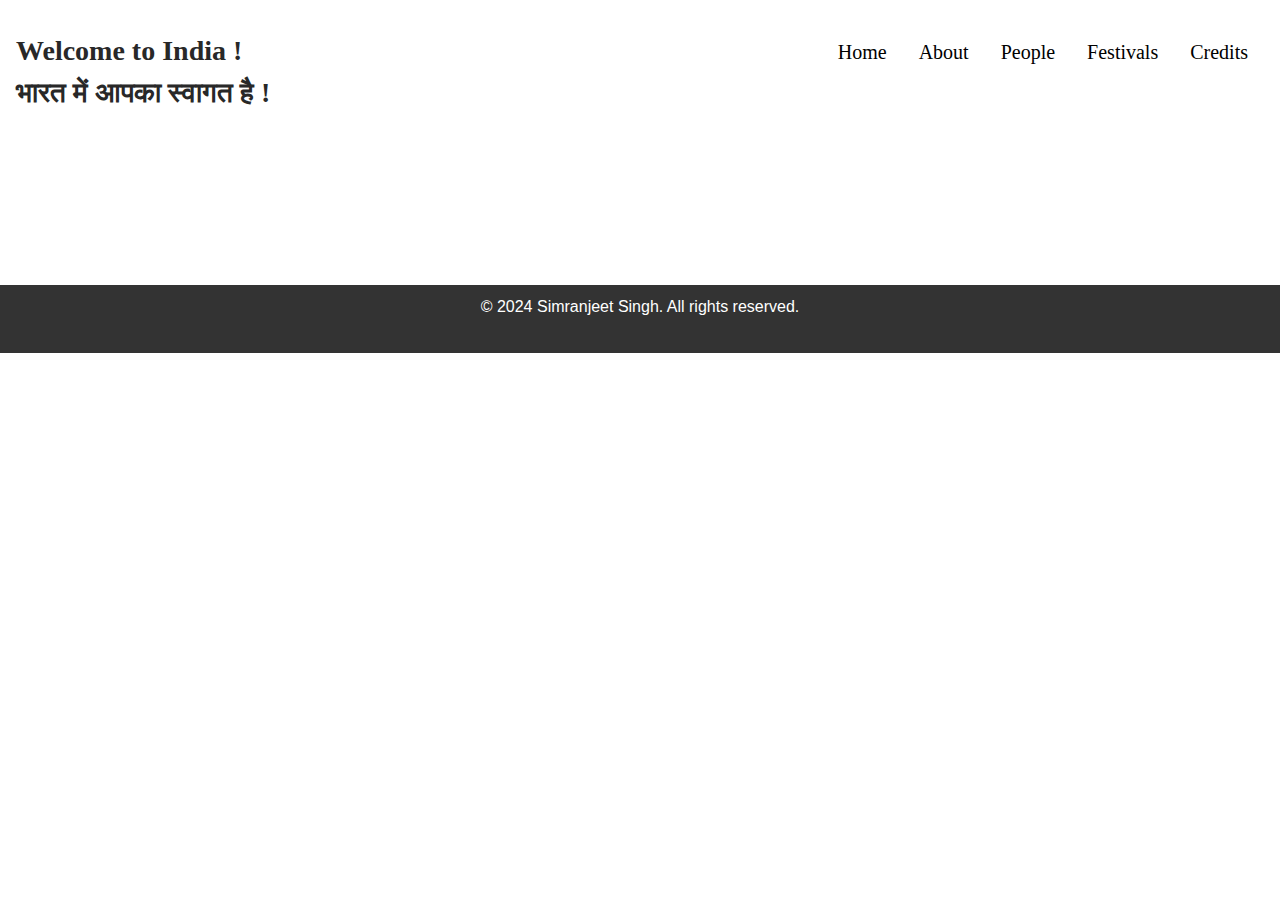
==== index.html @ 28eb2c92 "first commit" ====
<!DOCTYPE html>
<html lang="en">
<head>
    <meta charset="UTF-8">
    <meta name="viewport" content="width=device-width, initial-scale=1.0">
    <link rel="stylesheet" href="styles/normalize-fwd.css">
    <link rel="stylesheet" href="styles/styles.css">
    <script src="scripts/navigation.js" defer></script>
    <title>Country-website</title>
</head>
<body>

    <div class="site-wrapper">
    <header class="site-header">

        <h1>Welcome to India ! <br> भारत में आपका स्वागत है !</h1>

        <nav class="site-navigation" id="site-navigation">
            <button class="menu-toggle" aria-controls="header-menu" aria-expanded="false" aria-label="Menu Toggle">
                <svg xmlns="http://www.w3.org/2000/svg" width="36" height="36" viewBox="0 0 24 24">
                    <title>Menu Icon</title>
                    <path d="M24 6h-24v-4h24v4zm0 4h-24v4h24v-4zm0 8h-24v4h24v-4z"></path>
                </svg>
            </button>
            <ul class="nav-menu" id="header-menu">
                <li><a href="#home">Home</a></li>
                <li><a href="about.html">About</a></li>
                <li><a href="#people.html">People</a></li>
                <li><a href="#festivals.html">Festivals</a></li>
                <li><a href="#credits.html">Credits</a></li>
            </ul>
        </nav>
        
    </header>
</div>

<section id="home">
    <video width="100%" height="100%" muted autoplay loop> 
        <source src="media/home.mp4" type="video/mp4">
    </video>

</section>
    <footer>
        <p>&copy; 2024 Simranjeet Singh. All rights reserved.</p>
    </footer>

</body>
</html>
---- styles/styles.css ----
/*--------------------------------------------------------------
>>> TABLE OF CONTENTS:
----------------------------------------------------------------
# Generic (CALLED IN NORMALIZE.CSS)
	- Normalize
	- Box sizing
	- Media width
# Base
	- Typography
	- Elements
	- Links
# Components
	- Header
	- Main
	- Footer
--------------------------------------------------------------*/

/*--------------------------------------------------------------
# Base
--------------------------------------------------------------*/

/* Typography
--------------------------------------------- */
body {
	font-family: Arial, "Helvetica Neue", Helvetica, sans-serif;
	font-size: 1rem;
	font-weight: 400;
	line-height: 1.5;
	color: #282828;
	background-color: #ffffff;
	
}


h1,
h2,
h3,
h4,
h5,
h6 {
	font-family: Georgia, Times, "Times New Roman", serif;
	margin: .5em 0;
	font-size: 1.75rem;
}

h1 {
    padding-left: 1rem;
    padding-top: 1rem;
}

p {
	margin: 0 0 1.5em;
}

/* Links
--------------------------------------------- */
a,
a:visited { 
	color: #008000;
	text-decoration: none;
}

a:hover,
a:focus,
a:active {
	text-decoration: underline;
}

a:focus {
	outline: 1px dotted;
}

.product-link{
	background-color: #008000;
	color: #fff;
	padding: 10px;
}	

/*--------------------------------------------------------------
# Components
--------------------------------------------------------------*/

.site-wrapper {
	/* This is for very large screens */
	max-width: 120rem;
	margin: 0 auto;
}

/* Header
--------------------------------------------- */
.site-header {
	background-color: white;
	display: flex;
	justify-content: space-between;
	
}

.site-navigation {
	padding: 0rem 1rem;
	font-family: Georgia, Times, "Times New Roman", serif;
	color: black;
	display: inline-block;
	text-align: center;
	
}

.site-navigation a {
	display: block;
	padding: 1rem;
	font-size: 1.25rem;
	text-decoration: none;
	text-transform: uppercase;
}


/* START -- STYLES FOR MOBILE MENU */

.site-navigation ul {
	display: none;
	position: absolute;
	top: 4.5rem;
	left: 0;
	right: 0;
	z-index: 2;
	background-color: #ffe6bf;
}

.menu-toggle {
	display: block;
	background-color: transparent;
	border: 0;
	padding: 1rem;
}

.menu-toggle:focus {
	border: 0;
	outline: 1px dotted;
}

.site-navigation.toggled ul {
	display: block;
}
/* END -- STYLES FOR MOBILE MENU */


@media (min-width: 43.75em) {

	.menu-toggle {
		display: none; 
	}

	.site-navigation {
		padding: 1rem 1rem;
	}

	.site-navigation ul,
	.site-navigation.toggled ul {
		list-style-type:none;
		display: flex;
		flex-direction: row;
		justify-content:flex-end;
		background-color: transparent;

		/* START - Remove Mobile Menu Styles */
		position: relative;
		top: 0;
		/* END - Remove Mobile Menu Styles  */
	}

	.site-navigation a {
		line-height: 4.5rem; /* Matches the height of the .site-logo: 6rem + 1rem + 1rem */
		padding: 0 1rem;
		text-transform: none;
		color: black;
	}

}

/* Main
--------------------------------------------- */
.about {
	padding: 100px;
	text-align: justify;
}

nav ul {
    list-style-type: none;
    margin: 0;
    padding: 0;
}


nav a {
    text-decoration: none;
    color: #fff;
}

section a {
    text-decoration: none;
    color: lightcoral;
}

article img  {
    width: 400px;
    height: 400px;
}


.articles {
	max-width: 40%;
	display: flex;
    flex-wrap: wrap;
    justify-content: center;
}


.north-indian, .south-indian {
	justify-content: center;
	text-align: justify;
	padding: 10px 100px;
}

.card {
    width: 300px;
    margin: 100px;
    padding: 15px;
    background-color: #fff;
    border-radius: 8px;
    box-shadow: 0 4px 8px rgba(0, 0, 0, 0.1);
    transition: transform 0.3s ease-in-out;
	display: grid;

  }

.card:hover {
    transform: scale(1.05);
  }

.card img {
    width: 100%;
    height: 200px;
    object-fit: cover;
    border-radius: 8px;
    margin-bottom: 10px;
  }

.card h2 {
    font-size: 1.5em;
    margin-bottom: 10px;
  }

.card p {
    font-size: 1em;
    color: #555;
  }

.festivals{
	padding: 0 100px ;
}

form {
    max-width: 400px;
    margin: 0 auto;
}

label {
    display: block;
    margin-bottom: 8px;
}

input {
    width: 100%;
    padding: 8px;
    margin-bottom: 16px;
    box-sizing: border-box;
}

input[type="submit"] {
    background-color: #333;
    color: #fff;
    cursor: pointer;
}

input[type="submit"]:hover {
    background-color: #555;
}


/* Footer
--------------------------------------------- */

footer {
    background-color: #333;
    color: #fff;
    padding: 10px;
    text-align: center;
	position: static;
	bottom: 0;
	left: 0;
	right: 0;
}

@media (min-width: 50em) {
	.site-footer {
		display: flex;
		justify-content: space-between;
		padding: 20px 10px 10px 10px;
		align-items: center;
	}
}
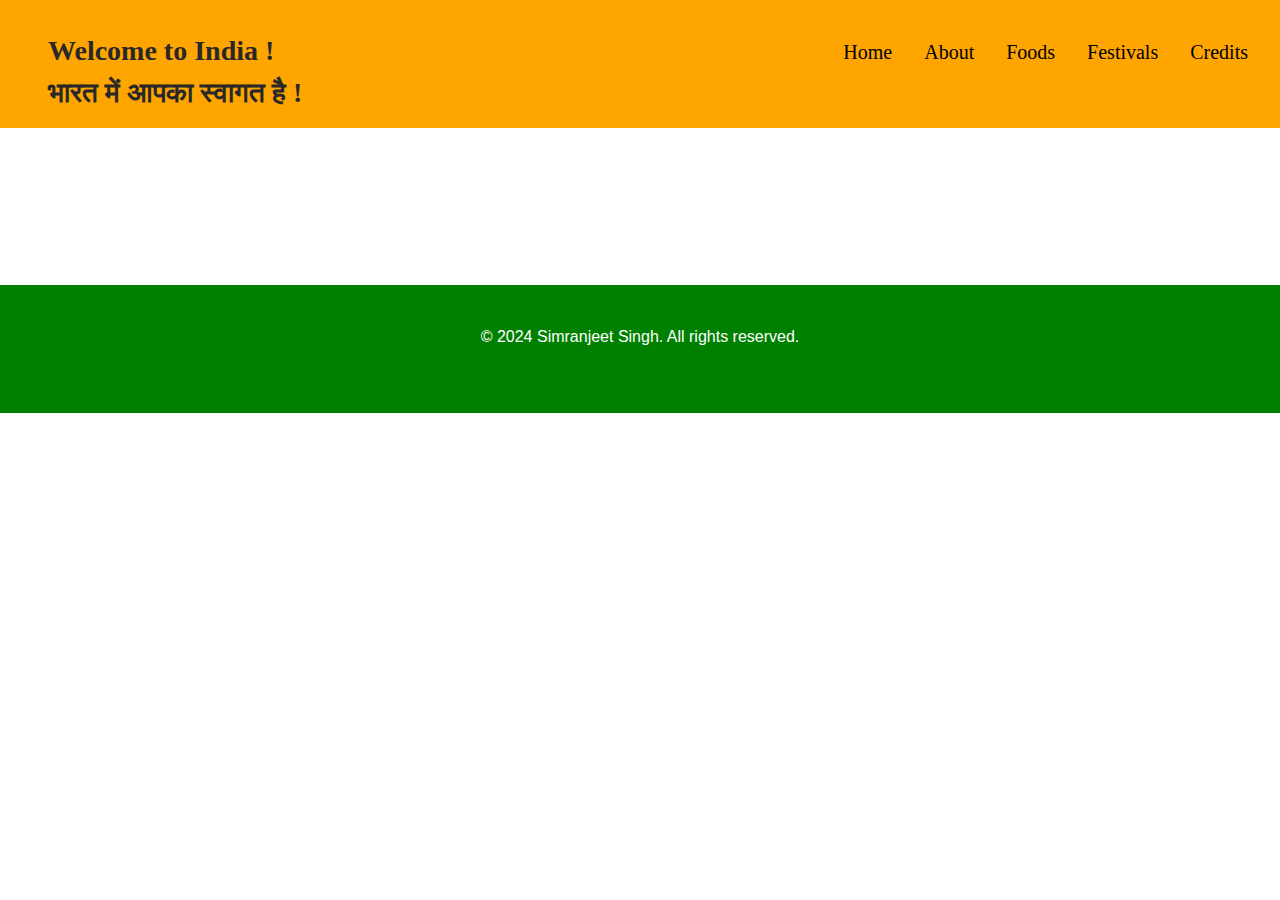
==== commit a0b9e034: "all the chnages" ====
--- a/index.html
+++ b/index.html
@@ -7,6 +7,14 @@
     <link rel="stylesheet" href="styles/styles.css">
     <script src="scripts/navigation.js" defer></script>
     <title>Country-website</title>
+    <link rel="apple-touch-icon" sizes="180x180" href="media/apple-touch-icon.png">
+    <link rel="icon" type="image/png" sizes="32x32" href="media/favicon-32x32.png">
+    <link rel="icon" type="image/png" sizes="16x16" href="media/favicon-16x16.png">
+    <link rel="manifest" href="media/site.webmanifest">
+    <meta name="msapplication-TileColor" content="#da532c">
+    <meta name="theme-color" content="#ffffff">
+
+
 </head>
 <body>
 
@@ -23,11 +31,11 @@
                 </svg>
             </button>
             <ul class="nav-menu" id="header-menu">
-                <li><a href="#home">Home</a></li>
+                <li><a href="home.html">Home</a></li>
                 <li><a href="about.html">About</a></li>
-                <li><a href="#people.html">People</a></li>
-                <li><a href="#festivals.html">Festivals</a></li>
-                <li><a href="#credits.html">Credits</a></li>
+                <li><a href="food.html">Foods</a></li>
+                <li><a href="festivals.html">Festivals</a></li>
+                <li><a href="credits.html">Credits</a></li>
             </ul>
         </nav>
         
--- a/styles/styles.css
+++ b/styles/styles.css
@@ -28,7 +28,6 @@
 	line-height: 1.5;
 	color: #282828;
 	background-color: #ffffff;
-	
 }
 
 
@@ -44,7 +43,7 @@
 }
 
 h1 {
-    padding-left: 1rem;
+    padding-left: 3rem;
     padding-top: 1rem;
 }
 
@@ -89,10 +88,9 @@
 /* Header
 --------------------------------------------- */
 .site-header {
-	background-color: white;
+	background-color: orange;
 	display: flex;
 	justify-content: space-between;
-	
 }
 
 .site-navigation {
@@ -101,7 +99,7 @@
 	color: black;
 	display: inline-block;
 	text-align: center;
-	
+	background-color: orange;
 }
 
 .site-navigation a {
@@ -179,7 +177,7 @@
 /* Main
 --------------------------------------------- */
 .about {
-	padding: 100px;
+	padding: 0 100px;
 	text-align: justify;
 }
 
@@ -221,16 +219,14 @@
 }
 
 .card {
-    width: 300px;
-    margin: 100px;
-    padding: 15px;
+    width: 20%;
+    padding: 25px;
     background-color: #fff;
     border-radius: 8px;
     box-shadow: 0 4px 8px rgba(0, 0, 0, 0.1);
     transition: transform 0.3s ease-in-out;
-	display: grid;
-
-  }
+	
+  } 
 
 .card:hover {
     transform: scale(1.05);
@@ -238,7 +234,7 @@
 
 .card img {
     width: 100%;
-    height: 200px;
+    height: 300px;
     object-fit: cover;
     border-radius: 8px;
     margin-bottom: 10px;
@@ -254,8 +250,73 @@
     color: #555;
   }
 
+.site-wrapper {
+	display: grid;
+	grid-template-columns: 1fr;
+	grid-template-rows: auto;
+	grid-template-areas:
+	  "header"
+	  "content"
+	;
+}
+  
+.site-header {
+	grid-area: header;
+}
+  
+.foods {
+	padding: 0 100px;
+}
+  
+.appetizers,
+.main-course,
+.desserts {
+	display: grid;
+	grid-template-columns: repeat(auto-fill, minmax(300px, 1fr));
+	gap: 20px;
+	padding: 20px 0;
+}
+  
+.appetizers article,
+.main-course article,
+.desserts article {
+	display: grid;
+	grid-template-rows: auto auto auto;
+	gap: 10px;
+	padding: 0 20px;
+}
+  
+.card-img-holder {
+	overflow: hidden;
+}
+  
+.image {
+	width: 100%;
+	height: auto;
+}
+
 .festivals{
-	padding: 0 100px ;
+	padding: 10px 100px ;
+}
+
+table {
+	border-collapse: collapse;
+}
+
+table, th, td {
+	border: 1px solid black;
+}
+
+th, td {
+	padding: 10px;
+}
+
+.all {
+	display: flex;
+    flex-wrap: wrap;
+    justify-content: center;
+	gap: 1rem;
+	padding: 40px 0;
 }
 
 form {
@@ -285,14 +346,17 @@
     background-color: #555;
 }
 
+.credits {
+	padding: 0 100px;
+}
 
 /* Footer
 --------------------------------------------- */
 
 footer {
-    background-color: #333;
+    background-color: green;
     color: #fff;
-    padding: 10px;
+    padding: 40px 10px;
     text-align: center;
 	position: static;
 	bottom: 0;
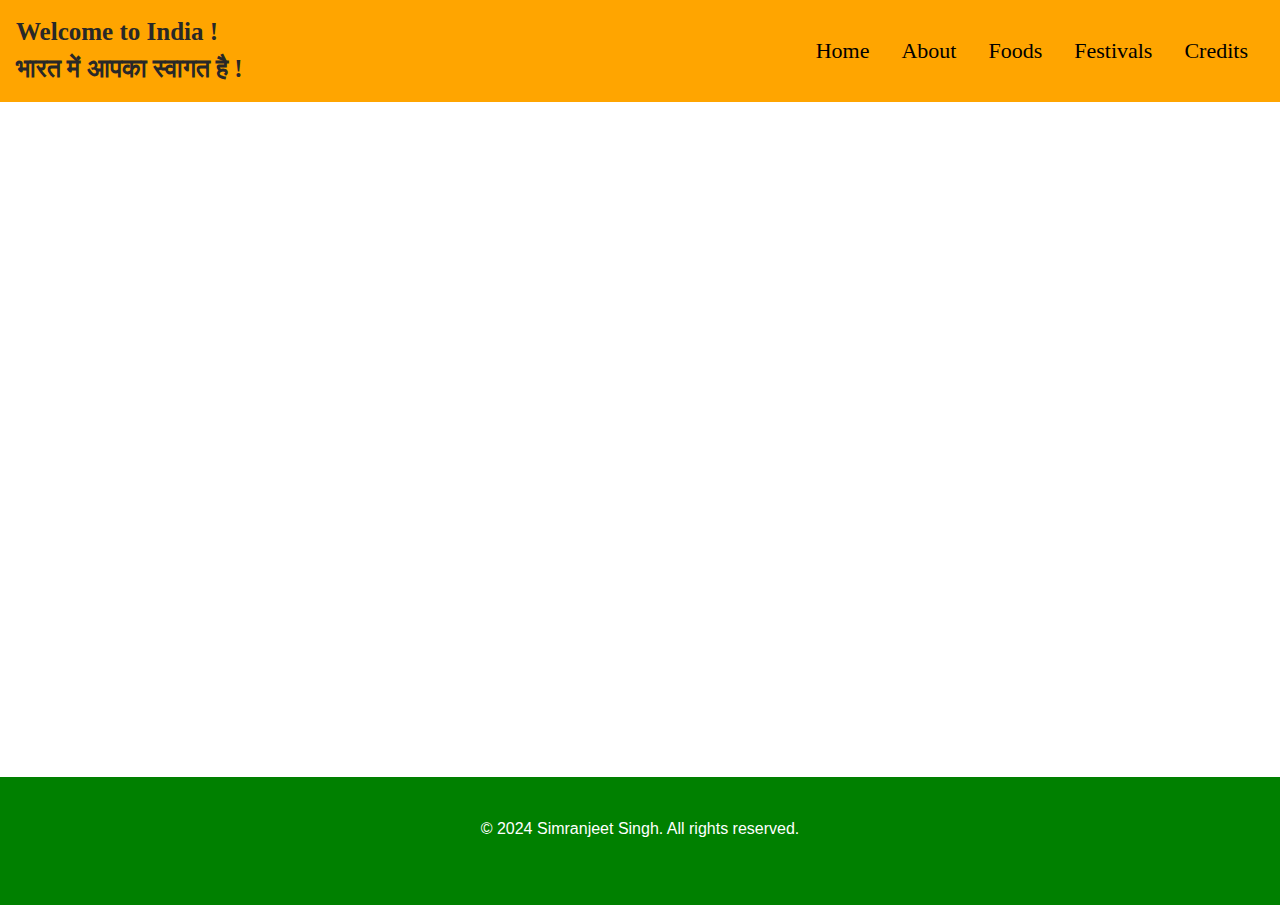
==== commit cabf7d06: "added favicon plus screen reader" ====
--- a/index.html
+++ b/index.html
@@ -3,20 +3,23 @@
 <head>
     <meta charset="UTF-8">
     <meta name="viewport" content="width=device-width, initial-scale=1.0">
+    <!-- stylesheets -->
     <link rel="stylesheet" href="styles/normalize-fwd.css">
     <link rel="stylesheet" href="styles/styles.css">
+    <!-- Script -->
     <script src="scripts/navigation.js" defer></script>
     <title>Country-website</title>
-    <link rel="apple-touch-icon" sizes="180x180" href="media/apple-touch-icon.png">
-    <link rel="icon" type="image/png" sizes="32x32" href="media/favicon-32x32.png">
-    <link rel="icon" type="image/png" sizes="16x16" href="media/favicon-16x16.png">
-    <link rel="manifest" href="media/site.webmanifest">
-    <meta name="msapplication-TileColor" content="#da532c">
-    <meta name="theme-color" content="#ffffff">
+    <!-- Favicon -->
+    <link rel="icon" href="favicon.ico" sizes="any"> 
+    <link rel="icon" href="favicon.svg" type="image/svg+xml">
+    <link rel="apple-touch-icon" href="apple-touch-icon.png"/>
+    <link rel="manifest" href="site.webmanifest" />
 
 
 </head>
 <body>
+
+    <a class="screen-reader-text" href="#site-main">Skip to content</a>
 
     <div class="site-wrapper">
     <header class="site-header">
@@ -31,7 +34,7 @@
                 </svg>
             </button>
             <ul class="nav-menu" id="header-menu">
-                <li><a href="home.html">Home</a></li>
+                <li><a href="index.html">Home</a></li>
                 <li><a href="about.html">About</a></li>
                 <li><a href="food.html">Foods</a></li>
                 <li><a href="festivals.html">Festivals</a></li>
@@ -42,12 +45,14 @@
     </header>
 </div>
 
+<main id ="site-main">
 <section id="home">
     <video width="100%" height="100%" muted autoplay loop> 
         <source src="media/home.mp4" type="video/mp4">
     </video>
+</section>
+</main>
 
-</section>
     <footer>
         <p>&copy; 2024 Simranjeet Singh. All rights reserved.</p>
     </footer>
--- a/styles/styles.css
+++ b/styles/styles.css
@@ -39,12 +39,11 @@
 h6 {
 	font-family: Georgia, Times, "Times New Roman", serif;
 	margin: .5em 0;
-	font-size: 1.75rem;
+	font-size: 25px;
 }
 
 h1 {
-    padding-left: 3rem;
-    padding-top: 1rem;
+    padding-left: 16px;
 }
 
 p {
@@ -81,7 +80,7 @@
 
 .site-wrapper {
 	/* This is for very large screens */
-	max-width: 120rem;
+	max-width: 1920px;
 	margin: 0 auto;
 }
 
@@ -94,7 +93,7 @@
 }
 
 .site-navigation {
-	padding: 0rem 1rem;
+	padding: 0 16px;
 	font-family: Georgia, Times, "Times New Roman", serif;
 	color: black;
 	display: inline-block;
@@ -105,7 +104,7 @@
 .site-navigation a {
 	display: block;
 	padding: 1rem;
-	font-size: 1.25rem;
+	font-size: 22px;
 	text-decoration: none;
 	text-transform: uppercase;
 }
@@ -116,7 +115,7 @@
 .site-navigation ul {
 	display: none;
 	position: absolute;
-	top: 4.5rem;
+	top: 70px;
 	left: 0;
 	right: 0;
 	z-index: 2;
@@ -127,7 +126,7 @@
 	display: block;
 	background-color: transparent;
 	border: 0;
-	padding: 1rem;
+	padding: 16px;
 }
 
 .menu-toggle:focus {
@@ -148,7 +147,7 @@
 	}
 
 	.site-navigation {
-		padding: 1rem 1rem;
+		padding: 16px 16px;
 	}
 
 	.site-navigation ul,
@@ -166,8 +165,8 @@
 	}
 
 	.site-navigation a {
-		line-height: 4.5rem; /* Matches the height of the .site-logo: 6rem + 1rem + 1rem */
-		padding: 0 1rem;
+		line-height: 70px; /* Matches the height of the .site-logo: 6rem + 1rem + 1rem */
+		padding: 0 16px;
 		text-transform: none;
 		color: black;
 	}
@@ -177,8 +176,9 @@
 /* Main
 --------------------------------------------- */
 .about {
-	padding: 0 100px;
-	text-align: justify;
+	padding: 0 25px;
+	text-align: left;
+	margin: 50px 0;
 }
 
 nav ul {
@@ -211,21 +211,13 @@
     justify-content: center;
 }
 
-
-.north-indian, .south-indian {
-	justify-content: center;
-	text-align: justify;
-	padding: 10px 100px;
-}
-
 .card {
-    width: 20%;
+    width: 100%;
     padding: 25px;
     background-color: #fff;
     border-radius: 8px;
     box-shadow: 0 4px 8px rgba(0, 0, 0, 0.1);
     transition: transform 0.3s ease-in-out;
-	
   } 
 
 .card:hover {
@@ -265,26 +257,9 @@
 }
   
 .foods {
-	padding: 0 100px;
-}
-  
-.appetizers,
-.main-course,
-.desserts {
-	display: grid;
-	grid-template-columns: repeat(auto-fill, minmax(300px, 1fr));
-	gap: 20px;
-	padding: 20px 0;
-}
-  
-.appetizers article,
-.main-course article,
-.desserts article {
-	display: grid;
-	grid-template-rows: auto auto auto;
-	gap: 10px;
-	padding: 0 20px;
-}
+	padding: 16px;
+}
+
   
 .card-img-holder {
 	overflow: hidden;
@@ -296,7 +271,7 @@
 }
 
 .festivals{
-	padding: 10px 100px ;
+	padding: 10px 25px ;
 }
 
 table {
@@ -311,13 +286,7 @@
 	padding: 10px;
 }
 
-.all {
-	display: flex;
-    flex-wrap: wrap;
-    justify-content: center;
-	gap: 1rem;
-	padding: 40px 0;
-}
+
 
 form {
     max-width: 400px;
@@ -347,7 +316,30 @@
 }
 
 .credits {
-	padding: 0 100px;
+	padding: 0 25px;
+}
+
+
+@media (min-width: 50em) {
+	  
+.appetizers {
+	display: grid;
+	grid-template-columns: repeat(auto-fill, minmax(300px, 1fr));
+	gap: 20px;
+	padding: 20px 0;
+}
+
+.all {
+	display: flex;
+    flex-wrap: wrap;
+    justify-content: center;
+	gap: 48px;
+	padding: 40px 0;
+}
+
+.card {
+	width: 20%;
+}
 }
 
 /* Footer
@@ -358,7 +350,7 @@
     color: #fff;
     padding: 40px 10px;
     text-align: center;
-	position: static;
+	position: relative;
 	bottom: 0;
 	left: 0;
 	right: 0;
@@ -370,5 +362,6 @@
 		justify-content: space-between;
 		padding: 20px 10px 10px 10px;
 		align-items: center;
+		margin-top: 100px;
 	}
 }	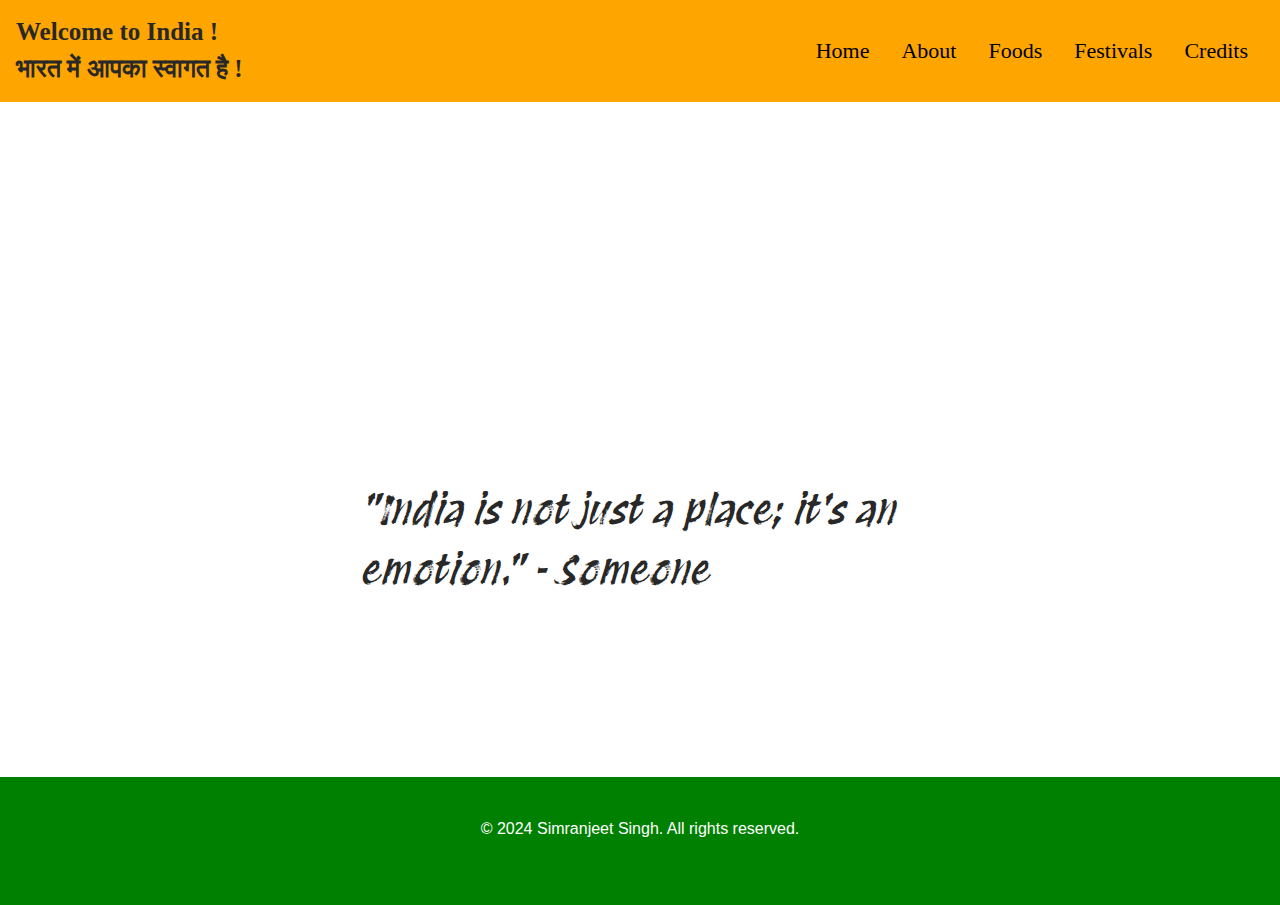
==== commit efb68c0c: "final commit" ====
--- a/index.html
+++ b/index.html
@@ -6,6 +6,9 @@
     <!-- stylesheets -->
     <link rel="stylesheet" href="styles/normalize-fwd.css">
     <link rel="stylesheet" href="styles/styles.css">
+    <link rel="preconnect" href="https://fonts.googleapis.com">
+    <link rel="preconnect" href="https://fonts.gstatic.com" crossorigin>
+    <link href="https://fonts.googleapis.com/css2?family=Protest+Revolution&display=swap" rel="stylesheet">
     <!-- Script -->
     <script src="scripts/navigation.js" defer></script>
     <title>Country-website</title>
@@ -50,6 +53,8 @@
     <video width="100%" height="100%" muted autoplay loop> 
         <source src="media/home.mp4" type="video/mp4">
     </video>
+    <div class="text">
+        <blockquote><i>"India is not just a place; it's an emotion." - Someone</i></blockquote></div>
 </section>
 </main>
 
--- a/styles/styles.css
+++ b/styles/styles.css
@@ -187,7 +187,6 @@
     padding: 0;
 }
 
-
 nav a {
     text-decoration: none;
     color: #fff;
@@ -197,50 +196,6 @@
     text-decoration: none;
     color: lightcoral;
 }
-
-article img  {
-    width: 400px;
-    height: 400px;
-}
-
-
-.articles {
-	max-width: 40%;
-	display: flex;
-    flex-wrap: wrap;
-    justify-content: center;
-}
-
-.card {
-    width: 100%;
-    padding: 25px;
-    background-color: #fff;
-    border-radius: 8px;
-    box-shadow: 0 4px 8px rgba(0, 0, 0, 0.1);
-    transition: transform 0.3s ease-in-out;
-  } 
-
-.card:hover {
-    transform: scale(1.05);
-  }
-
-.card img {
-    width: 100%;
-    height: 300px;
-    object-fit: cover;
-    border-radius: 8px;
-    margin-bottom: 10px;
-  }
-
-.card h2 {
-    font-size: 1.5em;
-    margin-bottom: 10px;
-  }
-
-.card p {
-    font-size: 1em;
-    color: #555;
-  }
 
 .site-wrapper {
 	display: grid;
@@ -256,11 +211,61 @@
 	grid-area: header;
 }
   
+/* Food page*/
+article img  {
+    width: 400px;
+    height: 400px;
+}
+
+
+.articles {
+	max-width: 40%;
+	display: flex;
+    flex-wrap: wrap;
+    justify-content: center;
+}
+
+/*Festival page */
+.card {
+    width: 100%;
+    padding: 25px;
+    background-color: #fff;
+    border-radius: 8px;
+    box-shadow: 0 4px 8px rgba(0, 0, 0, 0.1);
+    transition: transform 0.3s ease-in-out;
+} 
+
+.card:hover {
+    transform: scale(1.05);
+}
+
+.card img {
+    width: 100%;
+    height: 300px;
+    object-fit: cover;
+    border-radius: 8px;
+    margin-bottom: 10px;
+}
+
+.card h2 {
+    font-size: 1.5em;
+    margin-bottom: 10px;
+}
+
+.card p {
+    font-size: 1em;
+    color: #555;
+}
+
+.festivals{
+	padding: 10px 25px ;
+}
+
+
 .foods {
 	padding: 16px;
 }
 
-  
 .card-img-holder {
 	overflow: hidden;
 }
@@ -270,12 +275,12 @@
 	height: auto;
 }
 
-.festivals{
-	padding: 10px 25px ;
-}
-
+/* Table */
 table {
 	border-collapse: collapse;
+	text-align: left;
+	align-items: center;
+	width: 90%;
 }
 
 table, th, td {
@@ -286,11 +291,11 @@
 	padding: 10px;
 }
 
-
-
+/* Form */
 form {
     max-width: 400px;
     margin: 0 auto;
+	padding: 0 16px;
 }
 
 label {
@@ -315,11 +320,17 @@
     background-color: #555;
 }
 
+/* Credits */
 .credits {
-	padding: 0 25px;
-}
-
-
+	padding: 0 16px;
+	margin: auto;
+}
+
+.contact h2 {
+	padding: 0 16px;
+}
+
+/* Desktop media tags */
 @media (min-width: 50em) {
 	  
 .appetizers {
@@ -340,6 +351,12 @@
 .card {
 	width: 20%;
 }
+
+.credits {
+    
+    margin: auto;
+}
+
 }
 
 /* Footer
